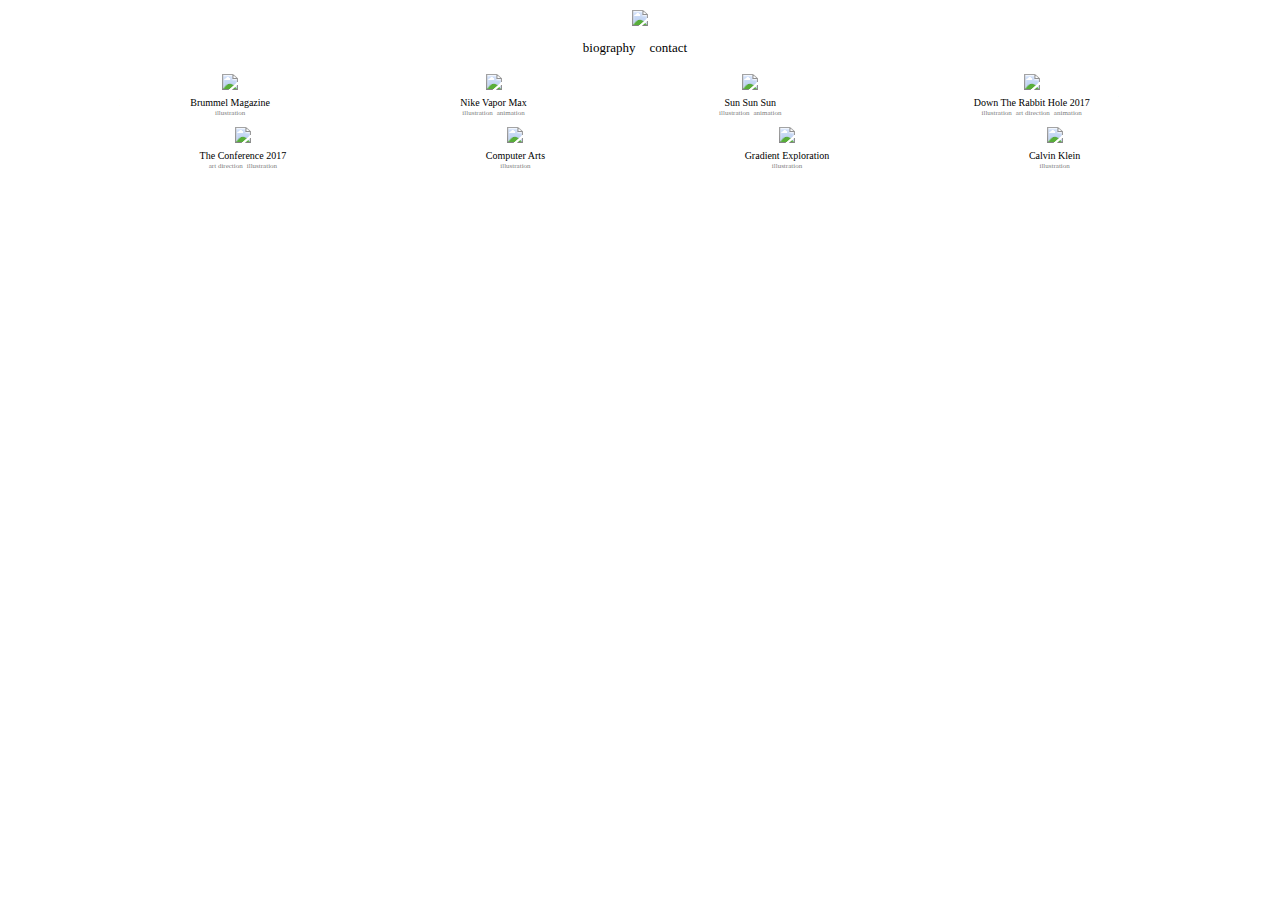
==== index.html @ 8802f89f "attempt to add modal" ====
<!DOCTYPE html>
<htmthel>
  <head>
    <meta charset="UTF-8" />
    <title>Merijn Hos</title>
    <link rel="stylesheet" href="assets/stylesheets/main.css">

  </head>
  <body>
    <img class="artistName" src="assets/images/artistName.jpg">
    <div>
        <div class="topTab">
            <p onClick="displayModal('biography')">biography</p>
            <p onClick="displayModal('contact')">contact</p>
         </div>
        <div class="modal">
            <div class="modalContent">
                <div class="biography">
                    <p>biography text</p>
                    <span class="close" onClick="close('biography')">&times;</span>
                </div>
                <div class="contact">
                    <p>contact info blahblahblah</p>
                    <span class="close" onClick="close('contact')">&times;</span>
                </div>
            </div>
        </div>
    </div>
    <div class="images">
        <div class="row">
            <div class="image filterIllustration">
                <img src="assets/images/brummel.jpg">
                <p class="imageName">Brummel Magazine</p>
                <div class="filter">
                    <p onClick="filter('filterIllustration', 'image')">illustration</p>
                </div>
            </div>
            <div class="image filterAnimation filterIllustration">
                <img src="assets/images/nike.png">
                <p class="imageName">Nike Vapor Max</p>
                <div class="filter">
                    <p onClick="filter('filterIllustration', 'image')">illustration</p>
                    <p onClick="filter('filterAnimation', 'image')">animation</p>
                </div>
            </div>
            <div class="image filterIllustration filterAnimation">
               <img src="assets/images/sun.png">
                <p class="imageName">Sun Sun Sun</p>
                <div class="filter">
                    <p onClick="filter('filterIllustration', 'image')">illustration</p>
                    <p onClick="filter('filterAnimation', 'image')">animation</p>
                </div>
            </div>
            <div class="image filterIllustration filterArtDirection filterAnimation">
                <img src="assets/images/down.jpg">
                <p class="imageName">Down The Rabbit Hole 2017</p>
                <div class="filter">
                    <p onClick="filter('filterIllustration', 'image')">illustration</p>
                    <p onClick="filter('filterArtDirection', 'image')">art direction</p>
                    <p onClick="filter('filterAnimation', 'image')">animation</p>
                </div>
            </div>
        </div>
        <div class="row">
            <div class="image filterArtDirection filterIllustration">
                <img src="assets/images/the.jpg">
                <p class="imageName">The Conference 2017</p>
                <div class="filter">
                    <p onClick="filter('filterArtDirection', 'image')">art direction</p>
                    <p onClick="filter('filterIllustration', 'image')">illustration</p>
                </div>
            </div>
            <div class="image filterIllustration">
                <img src="assets/images/computer.jpg">
                <p class="imageName">Computer Arts</p>
                <div class="filter">
                    <p onClick="filter('filterIllustration', 'image')">illustration</p>
                </div>
            </div>
            <div class="image filterIllustration">
                <img src="assets/images/gradient.png">
                <p class="imageName">Gradient Exploration</p>
                <div class="filter">
                    <p onClick="filter('filterIllustration', 'image')">illustration</p>
                </div>
            </div>
            <div class="image filterIllustration">
                <img src="assets/images/calvin.jpg">
                <p class="imageName">Calvin Klein</p>
                <div class="filter">
                    <p onClick="filter('filterIllustration', 'image')">illustration</p>
                </div>
            </div>
        </div>

    </div>
  <script>
      function filter(classToDisplay, classToHide) {
        var imagesToDisplay = document.getElementsByClassName(classToDisplay);
        var allImages = document.getElementsByClassName(classToHide);
        for (i = 0; i < allImages.length; i++) {
          allImages[i].style.display = "none";
        }
        for (i = 0; i < imagesToDisplay.length; i++) {
          imagesToDisplay[i].style.display = "inline-block";
        }
      };
      function displayModal(classToDisplay) {
        var modal = document.getElementsByClassName(classToDisplay)[0];
        modal.style.display = "block";
      }
      function close(className) {
        var modal = document.getElementsByClassName(className)[0];
        modal.style.display = "none";
      }

  </script>
  </body>
</htmthel>
---- assets/stylesheets/main.css ----
/* http://meyerweb.com/eric/tools/css/reset/ 2. v2.0 | 20110126
  License: none (public domain)
*/

html, body, div, span, applet, object, iframe,
h1, h2, h3, h4, h5, h6, p, blockquote, pre,
a, abbr, acronym, address, big, cite, code,
del, dfn, em, img, ins, kbd, q, s, samp,
small, strike, strong, sub, sup, tt, var,
b, u, i, center,
dl, dt, dd, ol, ul, li,
fieldset, form, label, legend,
table, caption, tbody, tfoot, thead, tr, th, td,
article, aside, canvas, details, embed,
figure, figcaption, footer, header, hgroup,
menu, nav, output, ruby, section, summary,
time, mark, audio, video {
  margin: 0;
  padding: 0;
  border: 0;
  font-size: 100%;
  font: inherit;
  vertical-align: baseline;
}
/* HTML5 display-role reset for older browsers */
article, aside, details, figcaption, figure,
footer, header, hgroup, menu, nav, section {
  display: block;
}
body {
  line-height: 1;
}
ol, ul {
  list-style: none;
}
blockquote, q {
  quotes: none;
}
blockquote:before, blockquote:after,
q:before, q:after {
  content: '';
  content: none;
}
table {
  border-collapse: collapse;
  border-spacing: 0;
}

body {
    text-align: center;
}

/* title */

.artistName {
    width: 300px;
    margin: 10px 0 10px 0;
}


.topTab p {
    display: inline-block;
    font-size: 13px;
    margin: 0 10px 20px 0;
}

.modal {
    display: none;
    font-size: 10px;
    z-index: 1;
}

.modalContent {
    background-color: aqua;
    padding: 20px;
}

.close {
    float: right;
}


/* art pieces */

.row {
    display: flex;
    justify-content: space-evenly;
    margin: 0 0 10px 0;

}

.image {
    display: inline-block;
}

.image img {
    width: 200px;
}

.imageName {
    font-size: 10px;
    margin: 5px 0 2px 0;
}

.filter {
    display: flex;
    justify-content: center;
    font-size: 7px;
    color: gray;
}

.filter p {
    margin: 0 2px 0 2px;
}
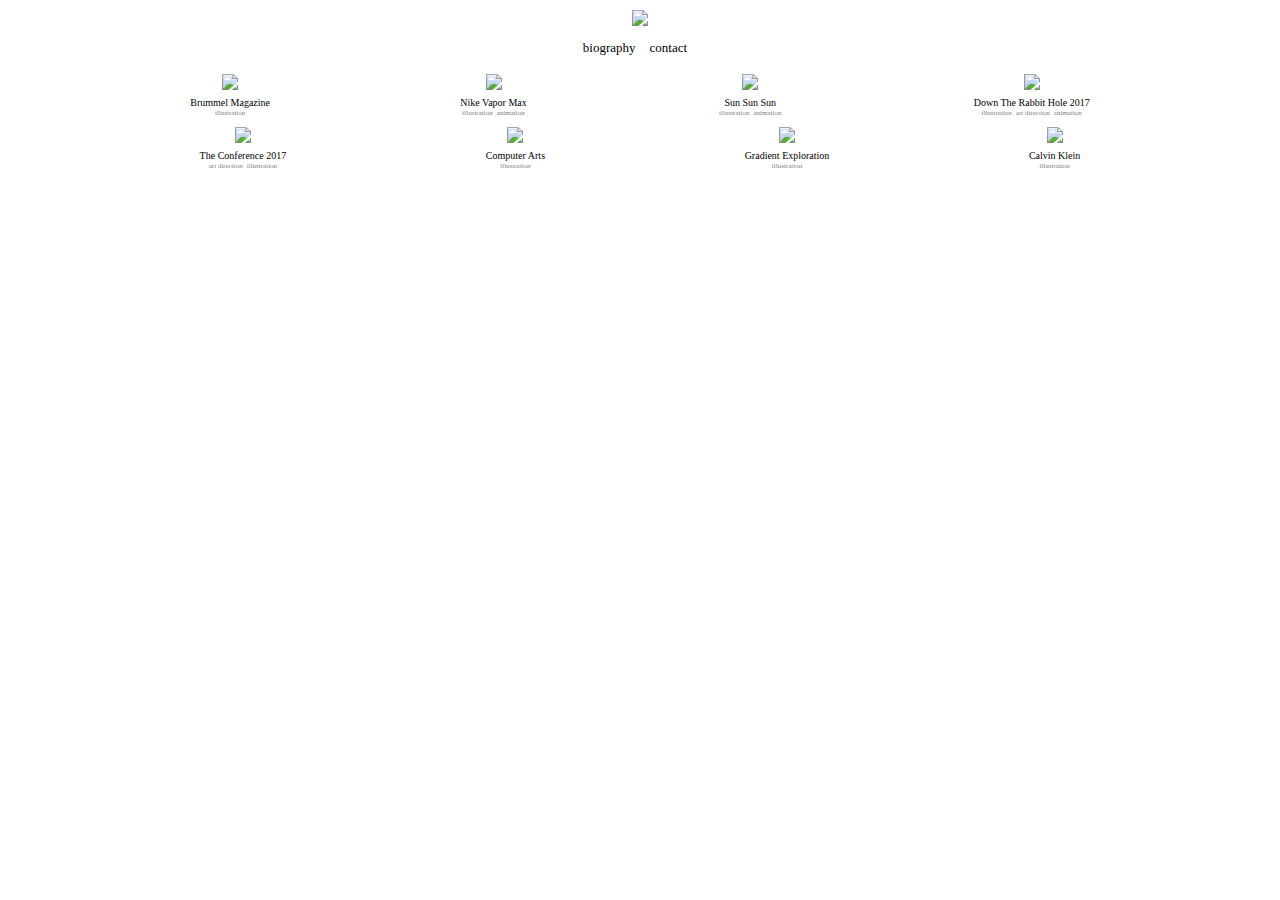
==== commit bad4f2c5: "move functions into folder" ====
--- a/index.html
+++ b/index.html
@@ -4,7 +4,7 @@
     <meta charset="UTF-8" />
     <title>Merijn Hos</title>
     <link rel="stylesheet" href="assets/stylesheets/main.css">
-
+    <script src="services/app.js" type="text/javascript"></script>
   </head>
   <body>
     <img class="artistName" src="assets/images/artistName.jpg">
@@ -13,16 +13,14 @@
             <p onClick="displayModal('biography')">biography</p>
             <p onClick="displayModal('contact')">contact</p>
          </div>
-        <div class="modal">
-            <div class="modalContent">
-                <div class="biography">
-                    <p>biography text</p>
-                    <span class="close" onClick="close('biography')">&times;</span>
-                </div>
-                <div class="contact">
-                    <p>contact info blahblahblah</p>
-                    <span class="close" onClick="close('contact')">&times;</span>
-                </div>
+        <div class="modals">
+            <div class="modal biography">
+                <p>biography text</p>
+                <p class="closeModal" onClick="closeModal()">&times;</p>
+            </div>
+            <div class="modal contact">
+                <p>contact info blahblahblah</p>
+                <p class="closeModal" onClick="closeModal()">&times;</p>
             </div>
         </div>
     </div>
@@ -32,32 +30,32 @@
                 <img src="assets/images/brummel.jpg">
                 <p class="imageName">Brummel Magazine</p>
                 <div class="filter">
-                    <p onClick="filter('filterIllustration', 'image')">illustration</p>
+                    <p onClick="filter('filterIllustration')">illustration</p>
                 </div>
             </div>
             <div class="image filterAnimation filterIllustration">
                 <img src="assets/images/nike.png">
                 <p class="imageName">Nike Vapor Max</p>
                 <div class="filter">
-                    <p onClick="filter('filterIllustration', 'image')">illustration</p>
-                    <p onClick="filter('filterAnimation', 'image')">animation</p>
+                    <p onClick="filter('filterIllustration')">illustration</p>
+                    <p onClick="filter('filterAnimation')">animation</p>
                 </div>
             </div>
             <div class="image filterIllustration filterAnimation">
                <img src="assets/images/sun.png">
                 <p class="imageName">Sun Sun Sun</p>
                 <div class="filter">
-                    <p onClick="filter('filterIllustration', 'image')">illustration</p>
-                    <p onClick="filter('filterAnimation', 'image')">animation</p>
+                    <p onClick="filter('filterIllustration')">illustration</p>
+                    <p onClick="filter('filterAnimation')">animation</p>
                 </div>
             </div>
             <div class="image filterIllustration filterArtDirection filterAnimation">
                 <img src="assets/images/down.jpg">
                 <p class="imageName">Down The Rabbit Hole 2017</p>
                 <div class="filter">
-                    <p onClick="filter('filterIllustration', 'image')">illustration</p>
-                    <p onClick="filter('filterArtDirection', 'image')">art direction</p>
-                    <p onClick="filter('filterAnimation', 'image')">animation</p>
+                    <p onClick="filter('filterIllustration')">illustration</p>
+                    <p onClick="filter('filterArtDirection')">art direction</p>
+                    <p onClick="filter('filterAnimation')">animation</p>
                 </div>
             </div>
         </div>
@@ -66,54 +64,32 @@
                 <img src="assets/images/the.jpg">
                 <p class="imageName">The Conference 2017</p>
                 <div class="filter">
-                    <p onClick="filter('filterArtDirection', 'image')">art direction</p>
-                    <p onClick="filter('filterIllustration', 'image')">illustration</p>
+                    <p onClick="filter('filterArtDirection')">art direction</p>
+                    <p onClick="filter('filterIllustration')">illustration</p>
                 </div>
             </div>
             <div class="image filterIllustration">
                 <img src="assets/images/computer.jpg">
                 <p class="imageName">Computer Arts</p>
                 <div class="filter">
-                    <p onClick="filter('filterIllustration', 'image')">illustration</p>
+                    <p onClick="filter('filterIllustration')">illustration</p>
                 </div>
             </div>
             <div class="image filterIllustration">
                 <img src="assets/images/gradient.png">
                 <p class="imageName">Gradient Exploration</p>
                 <div class="filter">
-                    <p onClick="filter('filterIllustration', 'image')">illustration</p>
+                    <p onClick="filter('filterIllustration')">illustration</p>
                 </div>
             </div>
             <div class="image filterIllustration">
                 <img src="assets/images/calvin.jpg">
                 <p class="imageName">Calvin Klein</p>
                 <div class="filter">
-                    <p onClick="filter('filterIllustration', 'image')">illustration</p>
+                    <p onClick="filter('filterIllustration')">illustration</p>
                 </div>
             </div>
         </div>
-
     </div>
-  <script>
-      function filter(classToDisplay, classToHide) {
-        var imagesToDisplay = document.getElementsByClassName(classToDisplay);
-        var allImages = document.getElementsByClassName(classToHide);
-        for (i = 0; i < allImages.length; i++) {
-          allImages[i].style.display = "none";
-        }
-        for (i = 0; i < imagesToDisplay.length; i++) {
-          imagesToDisplay[i].style.display = "inline-block";
-        }
-      };
-      function displayModal(classToDisplay) {
-        var modal = document.getElementsByClassName(classToDisplay)[0];
-        modal.style.display = "block";
-      }
-      function close(className) {
-        var modal = document.getElementsByClassName(className)[0];
-        modal.style.display = "none";
-      }
-
-  </script>
   </body>
 </htmthel>